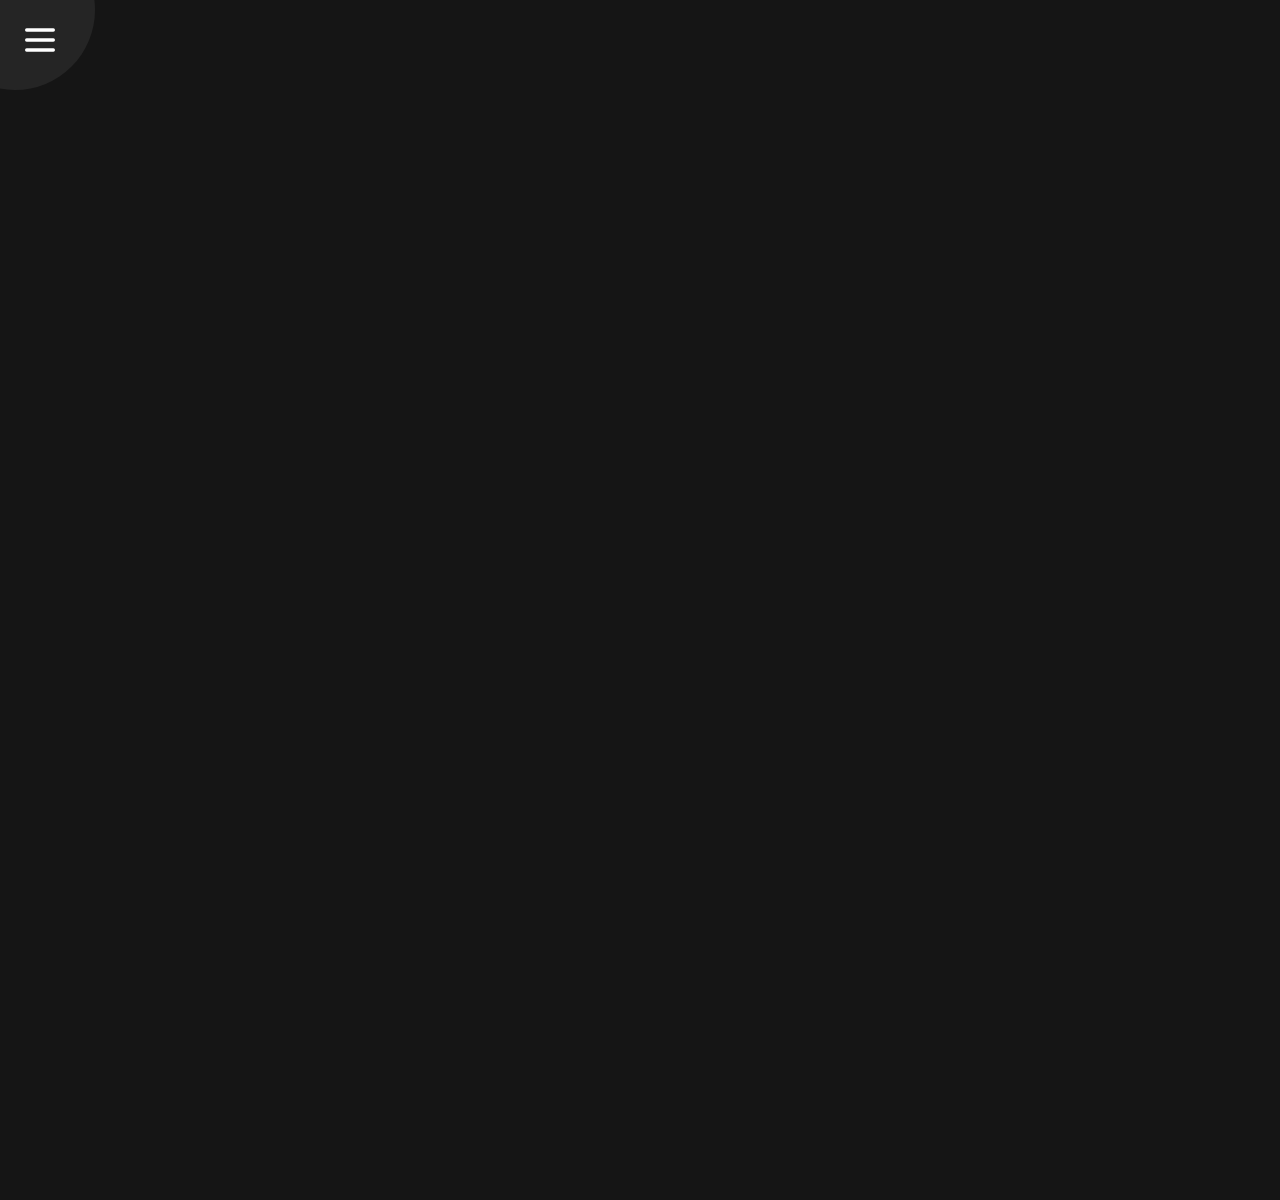
==== index.html @ 93ebe8a2 "primer commit" ====
<!DOCTYPE html>
<html lang="en">
<head>
  <meta charset="UTF-8">
  <meta name="viewport" content="width=device-width, initial-scale=1.0">
  <title>Curriculum</title>
  <link rel="stylesheet" href="./CSS/style.css">
</head>
<body>
  <header class="bar">
      <nav id="box-menu-mobile" class="box-menu-mobile">
        <div id="toggle-menu" class="toggle-menu">
          <div id="box-img" class="box-img">
            <img src="./assets/menu.svg" alt="">
          </div>
          <div class="box-menu-logo">
            <h1 id="menu-logo" class="menu-logo">My Portfolio</h1>
          </div>
          <div id="box-ul" class="box-ul">
            <ul>
              <li><a href="#"><img src="./assets/home.svg" alt="">Home</a></li>
              <li><a href="#"><img src="./assets/identification.svg" alt="">About me</a></li>
              <li><a href="#"><img src="./assets/briefcase.svg" alt="">Services</a></li>
              <li><a href="#"><img src="./assets/code.svg" alt="">Works</a></li>
            </ul>
          </div>
        </div>
      </nav>
      

  </header>

  </main>
  <script src="./script/scripts.js"></script>
</body>
</html>
---- CSS/style.css ----
@import url('https://fonts.googleapis.com/css2?family=Roboto:wght@400;500;700&display=swap&family=Pacifico&display=swap');

* {
  font-family: 'Roboto', sans-serif;
  margin: 0 ;
  padding: 0;
  box-sizing: border-box;
}

:root {
  --font-family-primary: 'Pacifico', cursive;
  --text-shadow-blue:0 0 5px #2D81F0, 0 0 10px #2D81F0, 0 0 20px #2D81F0, 0 0 30px #2D81F0;
  --text-shadow-purple:0 0 5px #8F43EE, 0 0 10px #8F43EE, 0 0 20px #8F43EE, 0 0 30px #8F43EE;
  --text-shadow-green:0 0 5px #16FF00, 0 0 10px #16FF00, 0 0 20px #16FF00, 0 0 30px #16FF00;
  --text-shadow-red:0 0 5px #FF0000, 0 0 10px #FF0000, 0 0 20px #FF0000, 0 0 30px #FF0000;
}

body {
  font-size: 62.5%;
  height: 1200px;
  background-color: #151515;
}

.box-menu-mobile {
  position:fixed;
  z-index: 1;
}

.box-menu-mobile.active {
  width: 100%;
  height: 100%;
}

.toggle-menu {
  position: fixed;
  width: 250px;
  height: 100%;
  background-color: #252525;
  z-index: 5;
  clip-path: circle(80px at 15px 10px);
  transition: all .7s ease;
}

.toggle-menu.active {
  clip-path: circle(150% at 0 0);
}

.box-img {
  display: flex;
  align-items: center;
  justify-content: center;
  width: 60px;
  height: 60px;
  margin: 10px 0 30px 10px ;
  cursor: pointer;
  border-radius: 100%;
}

.box-img:hover {
  background-color: #3b3b3b;
  transition: all .3s ease;
}



.box-ul.active {
  display: block;
  animation: move-up 2s ease;
}

.box-ul {
  position: absolute;
  width: 100%;
  top: 35%;
}

.box-ul ul li {
  width: 100%;
  list-style: none;
}

.box-ul ul li a img {
  width: 35px;
  margin: 0 10px 0 0;
}

.box-ul ul li a {
  display: flex;
  align-items: center;
  justify-content: center;
  padding: 20px;
  font-size: 1.5rem;
  font-weight: 700;
  letter-spacing: 3px;
  color: #FFF;
  text-decoration: none;
}

.box-ul ul li a:hover {
  background-color: #3B3B3B;
  transition: all .3s linear;
  text-shadow: var(--text-shadow-blue);
}


.box-menu-logo {
  padding: 30px 10px 30px ;
  border-top: 3px solid #FFF;
  border-bottom: 3px solid #FFF;
}

.menu-logo {
  display: flex;
  justify-content: center;
  align-items: center;
  font-size: 2rem;
  font-family: var(--font-family-primary);
  color: #FFF;
}

.menu-logo.active {
  animation: move-rigth 1.2s ease-out;
}

/* ---------- */
/* animations */
/* ---------- */

@keyframes text-shadow-animated {
  0% {
    text-shadow: none;
  }
  10% {
    text-shadow:0 0 15px #2D81F0,
                0 0 25px #2D81F0,
                0 0 45px #2D81F0;
  }
  20% {
    text-shadow: none;
  }
  30% {
    text-shadow:0 0 15px #FF0000,
                0 0 25px #FF0000,
                0 0 45px #FF0000;
  }
  40% {
    text-shadow: none;
  }
  50% {
    text-shadow:0 0 15px #16FF00,
                0 0 25px #16FF00,
                0 0 45px #16FF00;
  }
  60% {
    text-shadow: none;
  }
  70% {
    text-shadow:0 0 15px #8F43EE,
                0 0 25px #8F43EE,
                0 0 45px #8F43EE;
  }
  80% {
    text-shadow: none;
  }
  90% {
    text-shadow:0 0 15px #F8DE22,
                0 0 25px #F8DE22,
                0 0 45px #F8DE22;
  }
  100% {
    text-shadow: none;
  }
}

@keyframes move-rigth {
  from {
    transform: translateX(-400px);
  } 
  to {
    transform: translateX(0px);
  }
}

@keyframes move-up {
  from {
    transform: translateY(700px);
  }
  to {
    transform: translateY(0px);
  }
}
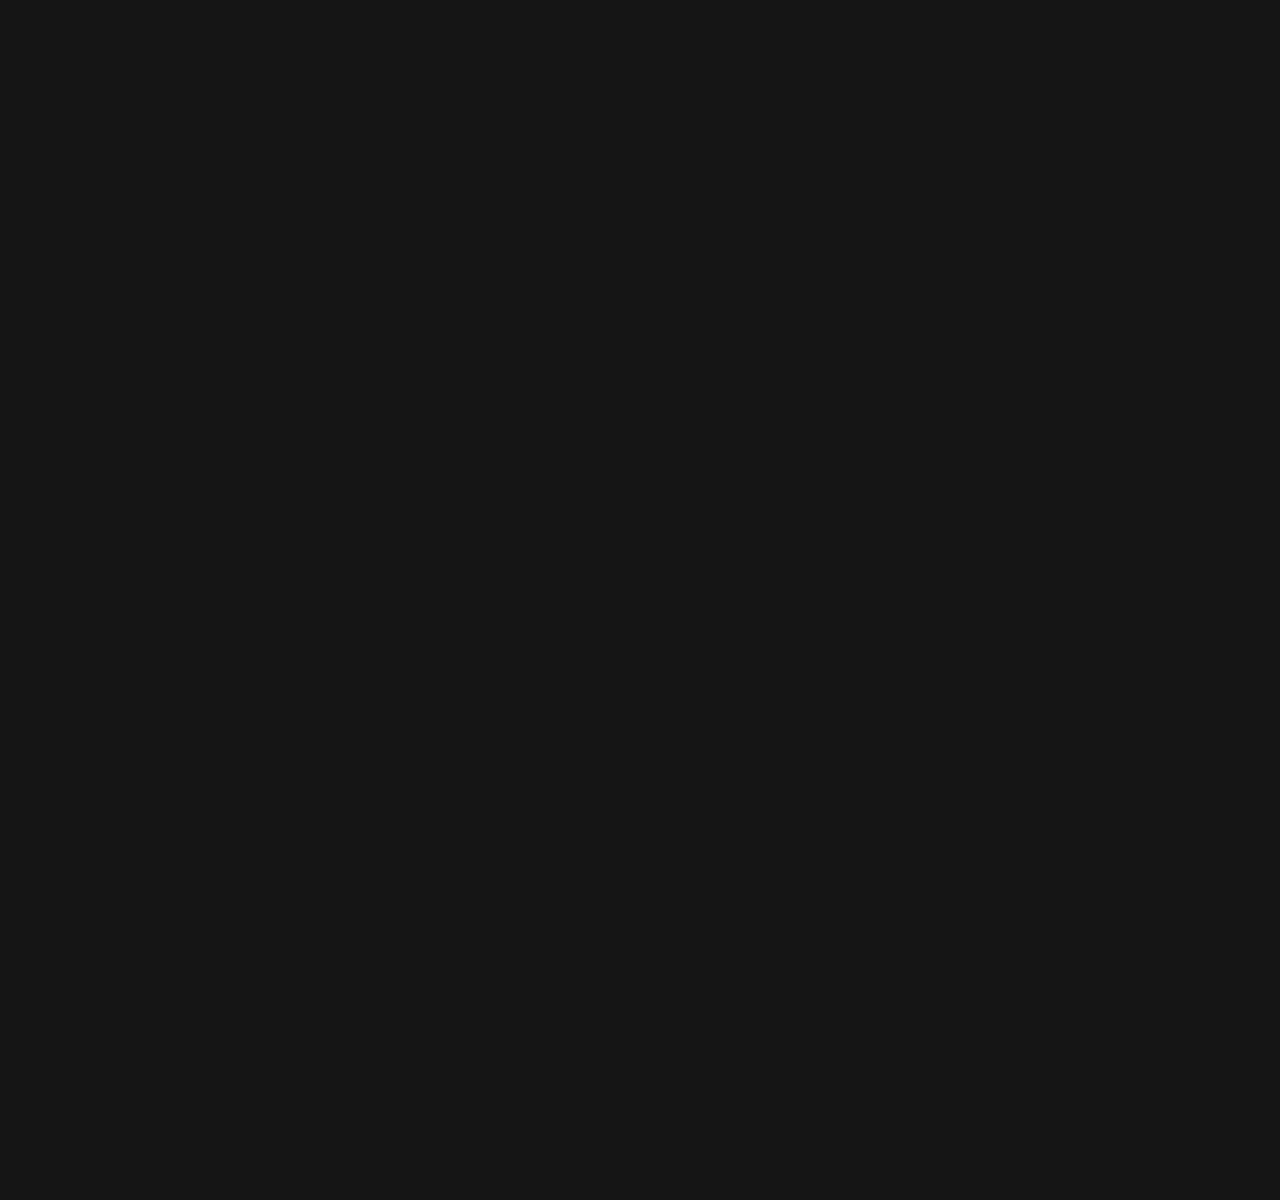
==== commit 978534f4: "Añadiendo las pantallas al CSS" ====
--- a/index.html
+++ b/index.html
@@ -8,7 +8,7 @@
 </head>
 <body>
   <header class="bar">
-      <nav id="box-menu-mobile" class="box-menu-mobile">
+      <nav id="box-menu-tablet" class="box-menu-tablet inactive">
         <div id="toggle-menu" class="toggle-menu">
           <div id="box-img" class="box-img">
             <img src="./assets/menu.svg" alt="">
@@ -18,10 +18,41 @@
           </div>
           <div id="box-ul" class="box-ul">
             <ul>
-              <li><a href="#"><img src="./assets/home.svg" alt="">Home</a></li>
-              <li><a href="#"><img src="./assets/identification.svg" alt="">About me</a></li>
-              <li><a href="#"><img src="./assets/briefcase.svg" alt="">Services</a></li>
-              <li><a href="#"><img src="./assets/code.svg" alt="">Works</a></li>
+              <li>
+                <a href="#" class="btn-blue"> 
+                  <svg width="40" height="40" viewBox="0 0 24 24" xmlns="http://www.w3.org/2000/svg">
+                    <path d="M12.848 2.752a1.2 1.2 0 0 0-1.696 0l-8.4 8.4a1.2 1.2 0 0 0 1.696 1.696l.352-.351V20.4A1.2 1.2 0 0 0 6 21.6h2.4a1.2 1.2 0 0 0 1.2-1.2V18a1.2 1.2 0 0 1 1.2-1.2h2.4a1.2 1.2 0 0 1 1.2 1.2v2.4a1.2 1.2 0 0 0 1.2 1.2H18a1.2 1.2 0 0 0 1.2-1.2v-7.903l.352.351a1.2 1.2 0 0 0 1.696-1.696l-8.4-8.4Z"></path>
+                  </svg> 
+                  Home
+                </a>
+              </li>
+              <li>
+                <a href="#" class="btn-orange">
+                  <svg width="40" height="40" viewBox="0 0 24 24" xmlns="http://www.w3.org/2000/svg">
+                    <path fill-rule="evenodd" d="M12 2.4a1.2 1.2 0 0 0-1.2 1.2v1.2a1.2 1.2 0 1 0 2.4 0V3.6A1.2 1.2 0 0 0 12 2.4ZM4.8 4.8h3.6a3.6 3.6 0 0 0 7.2 0h3.6a2.4 2.4 0 0 1 2.4 2.4V18a2.4 2.4 0 0 1-2.4 2.4H4.8A2.4 2.4 0 0 1 2.4 18V7.2a2.4 2.4 0 0 1 2.4-2.4Zm3 8.4a1.8 1.8 0 1 0 0-3.6 1.8 1.8 0 0 0 0 3.6Zm2.94 4.8a3 3 0 1 0-5.88 0h5.88Zm3.66-7.2a1.2 1.2 0 0 0 0 2.4H18a1.2 1.2 0 1 0 0-2.4h-3.6Zm-1.2 4.8a1.2 1.2 0 0 1 1.2-1.2h2.4a1.2 1.2 0 0 1 0 2.4h-2.4a1.2 1.2 0 0 1-1.2-1.2Z" clip-rule="evenodd"></path>
+                  </svg>
+                  About me
+                </a>
+              </li>
+              <li>
+                <a href="#" class="btn-green">
+                  <svg width="40" height="40"  viewBox="0 0 24 24" xmlns="http://www.w3.org/2000/svg">
+                    <path fill-rule="evenodd" d="M7.2 7.2V6a3.6 3.6 0 0 1 3.6-3.6h2.4A3.6 3.6 0 0 1 16.8 6v1.2h2.4a2.4 2.4 0 0 1 2.4 2.4v4.284A27.542 27.542 0 0 1 12 15.6a27.542 27.542 0 0 1-9.6-1.716V9.6a2.4 2.4 0 0 1 2.4-2.4h2.4ZM9.6 6a1.2 1.2 0 0 1 1.2-1.2h2.4A1.2 1.2 0 0 1 14.4 6v1.2H9.6V6Zm1.2 6a1.2 1.2 0 0 1 1.2-1.2h.012a1.2 1.2 0 1 1 0 2.4H12a1.2 1.2 0 0 1-1.2-1.2Z" clip-rule="evenodd"></path>
+                    <path d="M2.4 16.43v2.77a2.4 2.4 0 0 0 2.4 2.4h14.4a2.4 2.4 0 0 0 2.4-2.4v-2.77A29.97 29.97 0 0 1 12 18c-3.355 0-6.584-.552-9.6-1.57Z"></path>
+                  </svg>
+                  Services
+                </a>
+              </li>
+              <li>
+                <a href="#" class="btn-purple">
+                  <svg width="40" height="40" fill="none" stroke-linecap="round" stroke-linejoin="round" stroke-width="2" viewBox="0 0 24 24" xmlns="http://www.w3.org/2000/svg">
+                    <path d="m10 20 4-16"></path>
+                    <path d="m18 8 4 4-4 4"></path>
+                    <path d="m6 16-4-4 4-4"></path>
+                  </svg>
+                  Works
+                </a>
+              </li>
             </ul>
           </div>
         </div>
--- a/CSS/style.css
+++ b/CSS/style.css
@@ -1,4 +1,4 @@
-@import url('https://fonts.googleapis.com/css2?family=Roboto:wght@400;500;700&display=swap&family=Pacifico&display=swap');
+@import url('https://fonts.googleapis.com/css2?family=Roboto:wght@400;500;700&display=swap&family=Heebo:wght@400;600;900&display=swap');
 
 * {
   font-family: 'Roboto', sans-serif;
@@ -8,11 +8,11 @@
 }
 
 :root {
-  --font-family-primary: 'Pacifico', cursive;
-  --text-shadow-blue:0 0 5px #2D81F0, 0 0 10px #2D81F0, 0 0 20px #2D81F0, 0 0 30px #2D81F0;
-  --text-shadow-purple:0 0 5px #8F43EE, 0 0 10px #8F43EE, 0 0 20px #8F43EE, 0 0 30px #8F43EE;
-  --text-shadow-green:0 0 5px #16FF00, 0 0 10px #16FF00, 0 0 20px #16FF00, 0 0 30px #16FF00;
-  --text-shadow-red:0 0 5px #FF0000, 0 0 10px #FF0000, 0 0 20px #FF0000, 0 0 30px #FF0000;
+  --font-family-primary: 'Heebo', sans-serif;
+  --color-blue: #1b91f1;
+  --color-orange: #fc902b;
+  --color-green: #3aeb34;
+  --color-purple: #903ef3;
 }
 
 body {
@@ -21,160 +21,185 @@
   background-color: #151515;
 }
 
-.box-menu-mobile {
-  position:fixed;
-  z-index: 1;
-}
-
-.box-menu-mobile.active {
-  width: 100%;
-  height: 100%;
-}
-
-.toggle-menu {
-  position: fixed;
-  width: 250px;
-  height: 100%;
-  background-color: #252525;
-  z-index: 5;
-  clip-path: circle(80px at 15px 10px);
-  transition: all .7s ease;
-}
-
-.toggle-menu.active {
-  clip-path: circle(150% at 0 0);
-}
-
-.box-img {
-  display: flex;
-  align-items: center;
-  justify-content: center;
-  width: 60px;
-  height: 60px;
-  margin: 10px 0 30px 10px ;
-  cursor: pointer;
-  border-radius: 100%;
-}
-
-.box-img:hover {
-  background-color: #3b3b3b;
-  transition: all .3s ease;
-}
-
-
-
-.box-ul.active {
-  display: block;
-  animation: move-up 2s ease;
-}
-
-.box-ul {
-  position: absolute;
-  width: 100%;
-  top: 35%;
-}
-
-.box-ul ul li {
-  width: 100%;
-  list-style: none;
-}
-
-.box-ul ul li a img {
-  width: 35px;
-  margin: 0 10px 0 0;
-}
-
-.box-ul ul li a {
-  display: flex;
-  align-items: center;
-  justify-content: center;
-  padding: 20px;
-  font-size: 1.5rem;
-  font-weight: 700;
-  letter-spacing: 3px;
-  color: #FFF;
-  text-decoration: none;
-}
-
-.box-ul ul li a:hover {
-  background-color: #3B3B3B;
-  transition: all .3s linear;
-  text-shadow: var(--text-shadow-blue);
-}
-
-
-.box-menu-logo {
-  padding: 30px 10px 30px ;
-  border-top: 3px solid #FFF;
-  border-bottom: 3px solid #FFF;
-}
-
-.menu-logo {
-  display: flex;
-  justify-content: center;
-  align-items: center;
-  font-size: 2rem;
-  font-family: var(--font-family-primary);
-  color: #FFF;
-}
-
-.menu-logo.active {
-  animation: move-rigth 1.2s ease-out;
+.inactive {
+  display: none;
+}
+
+/* ----------------- */
+/* Screen for mobile */
+/* ----------------- */
+
+@media screen and (max-width:767px) {
+  
+}
+
+/* ---------------- */
+/* Screen for table */
+/* ---------------- */
+
+@media screen and (min-width:767px) and (max-width:1023px) {
+  .inactive {
+    display: block;
+  }
+
+  .box-menu-tablet {
+    position:fixed;
+    z-index: 1;
+  }
+
+  .box-menu-tablet.active {
+    width: 100%;
+    height: 100%;
+  }
+
+  .toggle-menu {
+    position: fixed;
+    width: 250px;
+    height: 100%;
+    background-color: #252525;
+    z-index: 5;
+    clip-path: circle(80px at 15px 10px);
+    transition: all .7s ease;
+  }
+
+  .toggle-menu.active {
+    clip-path: circle(150% at 0 0);
+  }
+
+  .box-img {
+    display: flex;
+    align-items: center;
+    justify-content: center;
+    width: 60px;
+    height: 60px;
+    margin: 10px 0 50px 10px ;
+    cursor: pointer;
+    border-radius: 100%;
+  }
+
+  .box-img:hover {
+    background-color: #303030;
+    transition: all .3s ease;
+  }
+
+  .box-menu-logo {
+    padding: 30px 0;
+    border-top: 3px solid #FFF;
+    border-bottom: 3px solid #FFF;
+  }
+
+  .menu-logo {
+    display: flex;
+    justify-content: center;
+    align-items: center;
+    font-size: 2.5rem;
+    font-weight: 700;
+    font-family: var(--font-family-primary);
+    color: #FFF;
+  }
+
+  .menu-logo.active {
+    animation: move-rigth .7s cubic-bezier(0, 0, 0.10, 1.15);
+  }
+
+  .box-ul.active {
+    display: block;
+    animation: move-up 1.2s cubic-bezier(0, 0.24, 0.10, 1.15);
+  }
+
+  .box-ul {
+    position: absolute;
+    width: 100%;
+    top: 35%;
+  }
+
+  .box-ul ul li {
+    width: 100%;
+    list-style: none;
+  }
+
+  .box-ul ul li a svg {
+    width: 35px;
+    margin: 0 10px 0 0;
+  }
+
+  .box-ul ul li a {
+    display: flex;
+    align-items: center;
+    justify-content: center;
+    padding: 20px;
+    font-size: 1.5rem;
+    font-weight: 500;
+    letter-spacing: 3px;
+    color: #FFF;
+    text-decoration: none;
+    transition: all .1s linear;
+  }
+
+  .box-ul ul li .btn-blue {
+    background-color: #252525;
+    box-shadow: 0 0 0 var(--color-blue);
+    fill: #FFF;
+  }
+
+  .box-ul ul li .btn-blue:hover {
+    color: var(--color-blue);
+    fill: var(--color-blue);
+    box-shadow: -20px 0 0 var(--color-blue);
+    transform: translateX(20px);
+    transition: all .2s linear;
+  }
+
+  .box-ul ul li .btn-orange {
+    background-color: #252525;
+    box-shadow: 0 0 0 var(--color-orange);
+    fill: #FFF;
+  }
+
+  .box-ul ul li .btn-orange:hover {
+    color: var(--color-orange);
+    fill: var(--color-orange);
+    box-shadow: -20px 0 0 var(--color-orange);
+    transform: translateX(20px);
+    transition: all .2s linear;
+  }
+
+  .box-ul ul li .btn-green {
+    background-color: #252525;
+    box-shadow: 0 0 0 var(--color-green);
+    fill: #FFF;
+  }
+
+  .box-ul ul li .btn-green:hover {
+    color: var(--color-green);
+    fill: var(--color-green);
+    box-shadow: -20px 0 0 var(--color-green);
+    transform: translateX(20px);
+    transition: all .2s linear;
+  }
+
+  .box-ul ul li .btn-purple {
+    background-color: #252525;
+    box-shadow: 0 0 0 var(--color-purple);
+    stroke: #FFF;
+  }
+
+  .box-ul ul li .btn-purple:hover {
+    color: var(--color-purple);
+    stroke: var(--color-purple);
+    box-shadow: -20px 0 0 var(--color-purple);
+    transform: translateX(20px);
+    transition: all .2s linear;
+  }
 }
 
 /* ---------- */
 /* animations */
 /* ---------- */
 
-@keyframes text-shadow-animated {
-  0% {
-    text-shadow: none;
-  }
-  10% {
-    text-shadow:0 0 15px #2D81F0,
-                0 0 25px #2D81F0,
-                0 0 45px #2D81F0;
-  }
-  20% {
-    text-shadow: none;
-  }
-  30% {
-    text-shadow:0 0 15px #FF0000,
-                0 0 25px #FF0000,
-                0 0 45px #FF0000;
-  }
-  40% {
-    text-shadow: none;
-  }
-  50% {
-    text-shadow:0 0 15px #16FF00,
-                0 0 25px #16FF00,
-                0 0 45px #16FF00;
-  }
-  60% {
-    text-shadow: none;
-  }
-  70% {
-    text-shadow:0 0 15px #8F43EE,
-                0 0 25px #8F43EE,
-                0 0 45px #8F43EE;
-  }
-  80% {
-    text-shadow: none;
-  }
-  90% {
-    text-shadow:0 0 15px #F8DE22,
-                0 0 25px #F8DE22,
-                0 0 45px #F8DE22;
-  }
-  100% {
-    text-shadow: none;
-  }
-}
-
 @keyframes move-rigth {
   from {
-    transform: translateX(-400px);
+    transform: translateX(-700px);
   } 
   to {
     transform: translateX(0px);
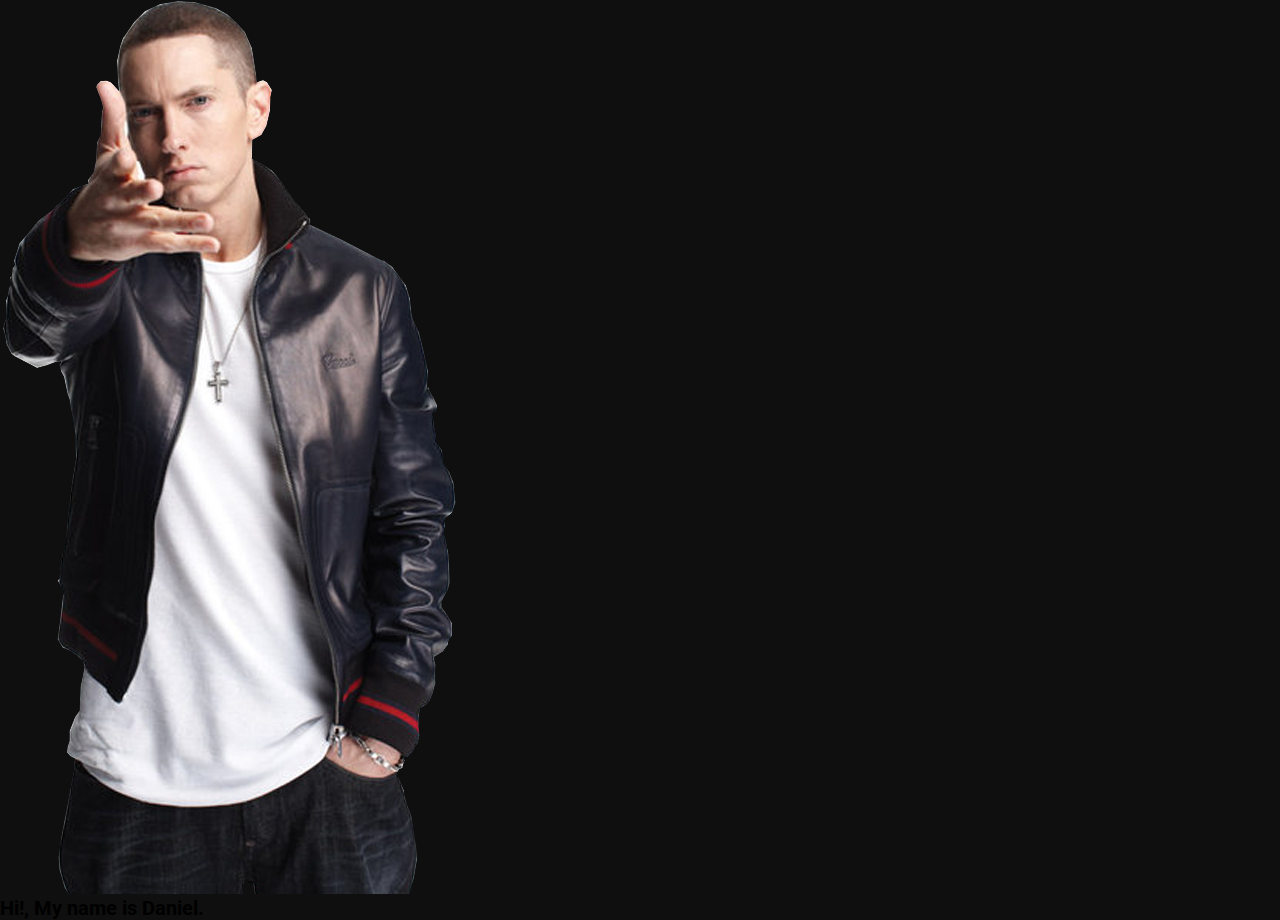
==== commit 21d7099f: "Agregando la prueba de la presentacion" ====
--- a/index.html
+++ b/index.html
@@ -7,16 +7,49 @@
   <link rel="stylesheet" href="./CSS/style.css">
 </head>
 <body>
-  <header class="bar">
-      <nav id="box-menu-tablet" class="box-menu-tablet inactive">
-        <div id="toggle-menu" class="toggle-menu">
+  <header>
+    <nav class="bar">
+      <div class="bar-menu-mobile">
+        <div class="box-menu-button">
+          <button class="btn-1">
+            <svg width="50" height="50" viewBox="0 0 24 24" xmlns="http://www.w3.org/2000/svg">
+              <path d="M12.848 2.752a1.2 1.2 0 0 0-1.696 0l-8.4 8.4a1.2 1.2 0 0 0 1.696 1.696l.352-.351V20.4A1.2 1.2 0 0 0 6 21.6h2.4a1.2 1.2 0 0 0 1.2-1.2V18a1.2 1.2 0 0 1 1.2-1.2h2.4a1.2 1.2 0 0 1 1.2 1.2v2.4a1.2 1.2 0 0 0 1.2 1.2H18a1.2 1.2 0 0 0 1.2-1.2v-7.903l.352.351a1.2 1.2 0 0 0 1.696-1.696l-8.4-8.4Z"></path>
+            </svg>
+            <p>Home</p>
+          </button>
+          <button class="btn-2">
+            <svg width="50" height="50" viewBox="0 0 24 24" xmlns="http://www.w3.org/2000/svg">
+              <path fill-rule="evenodd" d="M12 2.4a1.2 1.2 0 0 0-1.2 1.2v1.2a1.2 1.2 0 1 0 2.4 0V3.6A1.2 1.2 0 0 0 12 2.4ZM4.8 4.8h3.6a3.6 3.6 0 0 0 7.2 0h3.6a2.4 2.4 0 0 1 2.4 2.4V18a2.4 2.4 0 0 1-2.4 2.4H4.8A2.4 2.4 0 0 1 2.4 18V7.2a2.4 2.4 0 0 1 2.4-2.4Zm3 8.4a1.8 1.8 0 1 0 0-3.6 1.8 1.8 0 0 0 0 3.6Zm2.94 4.8a3 3 0 1 0-5.88 0h5.88Zm3.66-7.2a1.2 1.2 0 0 0 0 2.4H18a1.2 1.2 0 1 0 0-2.4h-3.6Zm-1.2 4.8a1.2 1.2 0 0 1 1.2-1.2h2.4a1.2 1.2 0 0 1 0 2.4h-2.4a1.2 1.2 0 0 1-1.2-1.2Z" clip-rule="evenodd"></path>
+            </svg>
+            <p>About me</p>
+          </button>
+          <button class="btn-3">
+            <svg width="50" height="50" viewBox="0 0 24 24" xmlns="http://www.w3.org/2000/svg">
+              <path fill-rule="evenodd" d="M7.2 7.2V6a3.6 3.6 0 0 1 3.6-3.6h2.4A3.6 3.6 0 0 1 16.8 6v1.2h2.4a2.4 2.4 0 0 1 2.4 2.4v4.284A27.542 27.542 0 0 1 12 15.6a27.542 27.542 0 0 1-9.6-1.716V9.6a2.4 2.4 0 0 1 2.4-2.4h2.4ZM9.6 6a1.2 1.2 0 0 1 1.2-1.2h2.4A1.2 1.2 0 0 1 14.4 6v1.2H9.6V6Zm1.2 6a1.2 1.2 0 0 1 1.2-1.2h.012a1.2 1.2 0 1 1 0 2.4H12a1.2 1.2 0 0 1-1.2-1.2Z" clip-rule="evenodd"></path>
+              <path d="M2.4 16.43v2.77a2.4 2.4 0 0 0 2.4 2.4h14.4a2.4 2.4 0 0 0 2.4-2.4v-2.77A29.97 29.97 0 0 1 12 18c-3.355 0-6.584-.552-9.6-1.57Z"></path>
+            </svg>
+            <p>Services</p>
+          </button>
+          <button class="btn-4">
+            <svg width="50" height="50" fill="none" stroke-linecap="round" stroke-linejoin="round" stroke-width="2" viewBox="0 0 24 24" xmlns="http://www.w3.org/2000/svg">
+              <path d="m10 20 4-16"></path>
+              <path d="m18 8 4 4-4 4"></path>
+              <path d="m6 16-4-4 4-4"></path>
+            </svg>
+            <p>Works</p>
+          </button>
+        </div>
+      </div>
+
+      <div id="bar-menu-tablet" class="bar-menu-tablet">
+        <div id="toggle-menu" class="toggle-menu ">
           <div id="box-img" class="box-img">
             <img src="./assets/menu.svg" alt="">
           </div>
           <div class="box-menu-logo">
             <h1 id="menu-logo" class="menu-logo">My Portfolio</h1>
           </div>
-          <div id="box-ul" class="box-ul">
+          <div id="box-ul-tablet" class="box-ul-tablet">
             <ul>
               <li>
                 <a href="#" class="btn-blue"> 
@@ -56,12 +89,17 @@
             </ul>
           </div>
         </div>
-      </nav>
-      
+      </div>
+    </nav>
+  </header>
+  <main>
+    <section class="presentation-content">
+      <img src="./assets/Imagen-referencial.png" alt="YO">
+      <h1>Hi!, My name is Daniel.</h1>
+    </section>
+  </main>
 
-  </header>
 
-  </main>
   <script src="./script/scripts.js"></script>
 </body>
 </html>--- a/CSS/style.css
+++ b/CSS/style.css
@@ -17,20 +17,182 @@
 
 body {
   font-size: 62.5%;
-  height: 1200px;
-  background-color: #151515;
-}
-
-.inactive {
-  display: none;
-}
+  height: 100%;
+  background-color: #0F0F0F;
+}
+
 
 /* ----------------- */
 /* Screen for mobile */
 /* ----------------- */
 
 @media screen and (max-width:767px) {
+  .bar-menu-tablet {
+    display: none;
+  }
+
+  .bar-menu-mobile {
+    display: block;
+  }
+
+  .bar-menu-mobile {
+    position: fixed;
+    bottom: 0;
+    left: 50%;
+    transform: translate(-50%, 0);
+    width: 95%;
+    height: 100px;
+    border-radius: 30px 30px 0 0;
+    z-index: 100;
+  }
+
+  .box-menu-button {
+    display: grid; 
+    grid-auto-columns: 1fr; 
+    grid-template-columns: 1fr 1fr 1fr 1fr; 
+    grid-template-rows: 1fr; 
+    gap: 0px 0px; 
+    grid-template-areas: 
+      "bt1 bt2 bt3 bt4"; 
+    background-color: #161616;
+    border-radius: 25px 25px 0 0;
+  }
+
+  .box-menu-button button {
+    position: relative;
+    top: 0;
+    left: 0;
+    width: 100%;
+    height: 100px;
+    border: none;
+    background: none;
+    transition: all .2s linear;
+  }
+
+  .box-menu-button .btn-1 {
+    fill: #FFF;
+  }
+  .box-menu-button .btn-2 {
+    fill: #FFF;
+  }
+  .box-menu-button .btn-3 {
+    fill: #FFF;
+  }
+  .box-menu-button .btn-4 {
+    stroke: #FFF;
+  }
+
+  .box-menu-button .btn-1:hover {
+    fill: var(--color-blue); 
+    box-shadow: 0 100px 0 var(--color-blue);
+    transform: translateY(-10px);
+    & p {
+      transform: translate(-50%, -25px);
+      text-shadow: 0 0 10px var(--color-blue),
+                   0 0 20px var(--color-blue),
+                   0 0 30px var(--color-blue);
+    }
+  }
+  .box-menu-button .btn-2:hover {
+    fill: var(--color-orange); 
+    box-shadow: 0 100px 0 var(--color-orange);
+    transform: translateY(-10px);
+    & p {
+      transform: translate(-50%, -25px);
+      text-shadow: 0 0 10px var(--color-orange),
+                   0 0 20px var(--color-orange),
+                   0 0 30px var(--color-orange);
+    }
+  }
+  .box-menu-button .btn-3:hover {
+    fill: var(--color-green); 
+    box-shadow: 0 100px 0 var(--color-green);
+    transform: translateY(-10px);
+    & p {
+      transform: translate(-50%, -25px);
+      text-shadow: 0 0 10px var(--color-green),
+                   0 0 20px var(--color-green),
+                   0 0 30px var(--color-green);
+    }
+  }
+  .box-menu-button .btn-4:hover {
+    stroke: var(--color-purple);
+    box-shadow: 0 100px 0 var(--color-purple);
+    transform: translateY(-10px);
+    & p {
+      transform: translate(-50%, -25px);   
+      text-shadow: 0 0 10px var(--color-purple),
+                   0 0 20px var(--color-purple),
+                   0 0 30px var(--color-purple);
+    }
+  }
   
+  .box-menu-button .btn-1 svg {
+    border-radius: 25px 0 0 0
+  }
+
+  .box-menu-button .btn-4 svg {
+    border-radius: 0 25px 0 0
+  }
+
+  .box-menu-button button svg {
+    position: relative;
+    width: 100%;
+    height: 100%;
+    padding: 26px;
+    background-color: #161616;
+    z-index: 5;
+  }
+
+  .box-menu-button button p {
+    position: absolute;
+    top: 0;
+    left: 50%;
+    width: 100%;
+    transform: translate(-50%, 0);
+    font-size: 1.1rem;
+    font-weight: 900;
+    color: #FFF;
+    z-index: 3;
+    transition: all .1s linear;
+  }
+
+  .presentation-content {
+    width: 100%;
+    height: 100%;
+  }
+
+  .presentation-content img {
+    position: absolute;
+    bottom: 10%;
+    left: 50%;
+    transform: translate(-50%, 0);
+    width: 375px;
+    height: 720px;
+    
+  }
+
+  .presentation-content h1 {
+    text-align: center;
+    position: absolute;
+    top: 50%;
+    left: 50%;
+    transform: translate(-50%, -50%);
+    width: 90%;
+    padding: 10px;
+    border: 3px solid #FFF;
+    border-radius: 15px;
+    background-color: #161616;
+    font-size: 2.3rem;
+    font-weight: 900;
+    text-shadow: 0 0 15px var(--color-blue),
+                 0 0 25px var(--color-blue),
+                 0 0 30px var(--color-blue);
+    box-shadow: 0 0 10px #000000b4,
+                0 0 15px #000000b4,
+                0 0 20px #000000b4;
+    color: #FFF;
+  }
 }
 
 /* ---------------- */
@@ -38,32 +200,36 @@
 /* ---------------- */
 
 @media screen and (min-width:767px) and (max-width:1023px) {
-  .inactive {
+  .bar-menu-mobile {
+    display: none;
+  }
+
+  .bar-menu-tablet {
     display: block;
   }
 
-  .box-menu-tablet {
+  .bar-menu-tablet {
     position:fixed;
     z-index: 1;
   }
 
-  .box-menu-tablet.active {
+  .bar-menu-tablet.active {
     width: 100%;
     height: 100%;
+  }
+  
+  .toggle-menu.active {
+    clip-path: circle(150% at 0 0);
   }
 
   .toggle-menu {
     position: fixed;
     width: 250px;
     height: 100%;
-    background-color: #252525;
+    background-color: #161616;
     z-index: 5;
     clip-path: circle(80px at 15px 10px);
-    transition: all .7s ease;
-  }
-
-  .toggle-menu.active {
-    clip-path: circle(150% at 0 0);
+    transition: all .5s linear;
   }
 
   .box-img {
@@ -102,28 +268,27 @@
     animation: move-rigth .7s cubic-bezier(0, 0, 0.10, 1.15);
   }
 
-  .box-ul.active {
-    display: block;
+  .box-ul-tablet.active {
     animation: move-up 1.2s cubic-bezier(0, 0.24, 0.10, 1.15);
   }
 
-  .box-ul {
+  .box-ul-tablet {
     position: absolute;
     width: 100%;
     top: 35%;
   }
 
-  .box-ul ul li {
+  .box-ul-tablet ul li {
     width: 100%;
     list-style: none;
   }
 
-  .box-ul ul li a svg {
+  .box-ul-tablet ul li a svg {
     width: 35px;
     margin: 0 10px 0 0;
   }
 
-  .box-ul ul li a {
+  .box-ul-tablet ul li a {
     display: flex;
     align-items: center;
     justify-content: center;
@@ -134,62 +299,68 @@
     color: #FFF;
     text-decoration: none;
     transition: all .1s linear;
-  }
-
-  .box-ul ul li .btn-blue {
-    background-color: #252525;
+    background-color: #161616;
+  }
+
+  .box-ul-tablet ul li .btn-blue {
     box-shadow: 0 0 0 var(--color-blue);
     fill: #FFF;
   }
 
-  .box-ul ul li .btn-blue:hover {
+  .box-ul-tablet ul li .btn-blue:hover {
     color: var(--color-blue);
     fill: var(--color-blue);
-    box-shadow: -20px 0 0 var(--color-blue);
+    box-shadow: -30px 0 0 var(--color-blue);
     transform: translateX(20px);
     transition: all .2s linear;
   }
 
-  .box-ul ul li .btn-orange {
-    background-color: #252525;
+  .box-ul-tablet ul li .btn-orange {
     box-shadow: 0 0 0 var(--color-orange);
     fill: #FFF;
   }
 
-  .box-ul ul li .btn-orange:hover {
+  .box-ul-tablet ul li .btn-orange:hover {
     color: var(--color-orange);
     fill: var(--color-orange);
-    box-shadow: -20px 0 0 var(--color-orange);
+    box-shadow: -30px 0 0 var(--color-orange);
     transform: translateX(20px);
     transition: all .2s linear;
   }
 
-  .box-ul ul li .btn-green {
-    background-color: #252525;
+  .box-ul-tablet ul li .btn-green {
     box-shadow: 0 0 0 var(--color-green);
     fill: #FFF;
   }
 
-  .box-ul ul li .btn-green:hover {
+  .box-ul-tablet ul li .btn-green:hover {
     color: var(--color-green);
     fill: var(--color-green);
-    box-shadow: -20px 0 0 var(--color-green);
+    box-shadow: -30px 0 0 var(--color-green);
     transform: translateX(20px);
     transition: all .2s linear;
   }
 
-  .box-ul ul li .btn-purple {
-    background-color: #252525;
+  .box-ul-tablet ul li .btn-purple {
     box-shadow: 0 0 0 var(--color-purple);
     stroke: #FFF;
   }
 
-  .box-ul ul li .btn-purple:hover {
+  .box-ul-tablet ul li .btn-purple:hover {
     color: var(--color-purple);
     stroke: var(--color-purple);
-    box-shadow: -20px 0 0 var(--color-purple);
+    box-shadow: -30px 0 0 var(--color-purple);
     transform: translateX(20px);
     transition: all .2s linear;
+  }
+}
+
+@media screen and (min-width:1024px) {
+  .bar-menu-mobile {
+    display: none;
+  }
+  .bar-menu-tablet {
+    display: none;
   }
 }
 
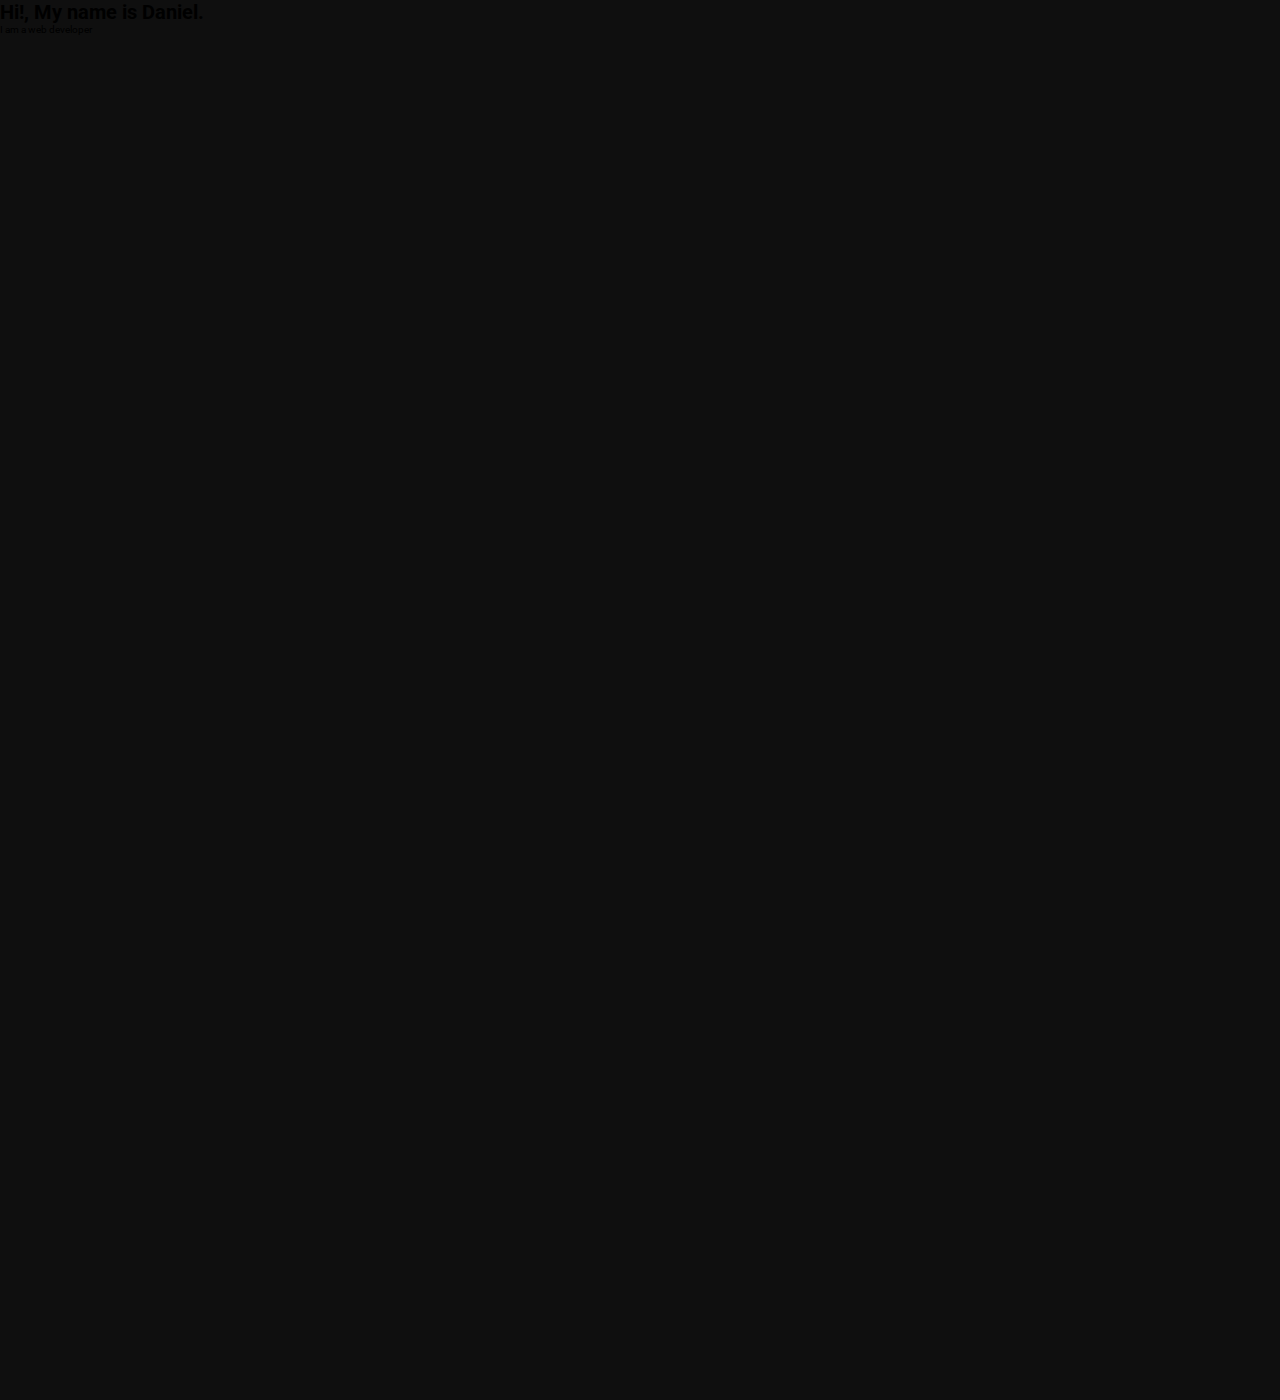
==== commit 65a1a9df: "Add presentation-content for screen mobile" ====
--- a/index.html
+++ b/index.html
@@ -93,10 +93,12 @@
     </nav>
   </header>
   <main>
-    <section class="presentation-content">
-      <img src="./assets/Imagen-referencial.png" alt="YO">
-      <h1>Hi!, My name is Daniel.</h1>
-    </section>
+    <div class="presentation-box">
+      <section class="presentation-content">
+        <h1>Hi!, My name is Daniel.</h1>
+        <p>I am a web developer</p>
+      </section>
+    </div>
   </main>
 
 
--- a/CSS/style.css
+++ b/CSS/style.css
@@ -17,10 +17,14 @@
 
 body {
   font-size: 62.5%;
+  height: 1400px;
+  background-color: #0F0F0F;
+}
+
+main {
+  width: 100%;
   height: 100%;
-  background-color: #0F0F0F;
-}
-
+}
 
 /* ----------------- */
 /* Screen for mobile */
@@ -54,7 +58,7 @@
     gap: 0px 0px; 
     grid-template-areas: 
       "bt1 bt2 bt3 bt4"; 
-    background-color: #161616;
+    background-color: #202020;
     border-radius: 25px 25px 0 0;
   }
 
@@ -71,15 +75,27 @@
 
   .box-menu-button .btn-1 {
     fill: #FFF;
+    & p {
+      color: #FFF;
+    }
   }
   .box-menu-button .btn-2 {
     fill: #FFF;
+    & p {
+      color: #FFF;
+    }
   }
   .box-menu-button .btn-3 {
     fill: #FFF;
+    & p {
+      color: #FFF;
+    }
   }
   .box-menu-button .btn-4 {
     stroke: #FFF;
+    & p {
+      color: #FFF;
+    }
   }
 
   .box-menu-button .btn-1:hover {
@@ -88,9 +104,6 @@
     transform: translateY(-10px);
     & p {
       transform: translate(-50%, -25px);
-      text-shadow: 0 0 10px var(--color-blue),
-                   0 0 20px var(--color-blue),
-                   0 0 30px var(--color-blue);
     }
   }
   .box-menu-button .btn-2:hover {
@@ -99,9 +112,6 @@
     transform: translateY(-10px);
     & p {
       transform: translate(-50%, -25px);
-      text-shadow: 0 0 10px var(--color-orange),
-                   0 0 20px var(--color-orange),
-                   0 0 30px var(--color-orange);
     }
   }
   .box-menu-button .btn-3:hover {
@@ -110,9 +120,6 @@
     transform: translateY(-10px);
     & p {
       transform: translate(-50%, -25px);
-      text-shadow: 0 0 10px var(--color-green),
-                   0 0 20px var(--color-green),
-                   0 0 30px var(--color-green);
     }
   }
   .box-menu-button .btn-4:hover {
@@ -120,10 +127,7 @@
     box-shadow: 0 100px 0 var(--color-purple);
     transform: translateY(-10px);
     & p {
-      transform: translate(-50%, -25px);   
-      text-shadow: 0 0 10px var(--color-purple),
-                   0 0 20px var(--color-purple),
-                   0 0 30px var(--color-purple);
+      transform: translate(-50%, -25px);
     }
   }
   
@@ -140,7 +144,7 @@
     width: 100%;
     height: 100%;
     padding: 26px;
-    background-color: #161616;
+    background-color: #202020;
     z-index: 5;
   }
 
@@ -157,41 +161,42 @@
     transition: all .1s linear;
   }
 
+  .presentation-box {
+    position: relative;
+    width: 100%;
+    height: 850px;
+    background-image: url("/My-portfolio/assets/Backgrounds-screens/background-menu-mobile.png");
+    background-repeat: no-repeat;
+    background-position: center center;
+    background-size: cover;
+  }
+
   .presentation-content {
+    display: flex;
+    justify-content: center;
+    align-items: center;
+    flex-direction: column;
+    text-align: center;
     width: 100%;
     height: 100%;
-  }
-
-  .presentation-content img {
-    position: absolute;
-    bottom: 10%;
-    left: 50%;
-    transform: translate(-50%, 0);
-    width: 375px;
-    height: 720px;
-    
-  }
-
-  .presentation-content h1 {
-    text-align: center;
-    position: absolute;
-    top: 50%;
-    left: 50%;
-    transform: translate(-50%, -50%);
-    width: 90%;
-    padding: 10px;
-    border: 3px solid #FFF;
-    border-radius: 15px;
-    background-color: #161616;
-    font-size: 2.3rem;
-    font-weight: 900;
-    text-shadow: 0 0 15px var(--color-blue),
-                 0 0 25px var(--color-blue),
-                 0 0 30px var(--color-blue);
-    box-shadow: 0 0 10px #000000b4,
-                0 0 15px #000000b4,
-                0 0 20px #000000b4;
-    color: #FFF;
+    animation: move-up 1.3s cubic-bezier(0.18, 0.16, 0.53, 1.15);
+    & h1 {
+      width: 90%;
+      padding: 15px;
+      margin-bottom: 15px;
+      border-bottom: 3px solid #FFF;
+      font-size: 2.3rem;
+      font-weight: 900;
+      text-shadow: 0 0 15px var(--color-blue),
+                   0 0 25px var(--color-blue),
+                   0 0 30px var(--color-blue);
+      color: #FFF;
+    } 
+    & p {
+      font-size: 1.5rem;
+      font-weight: 300;
+      color: #cecece;
+    }
   }
 }
 
@@ -379,7 +384,7 @@
 
 @keyframes move-up {
   from {
-    transform: translateY(700px);
+    transform: translateY(1000px);
   }
   to {
     transform: translateY(0px);
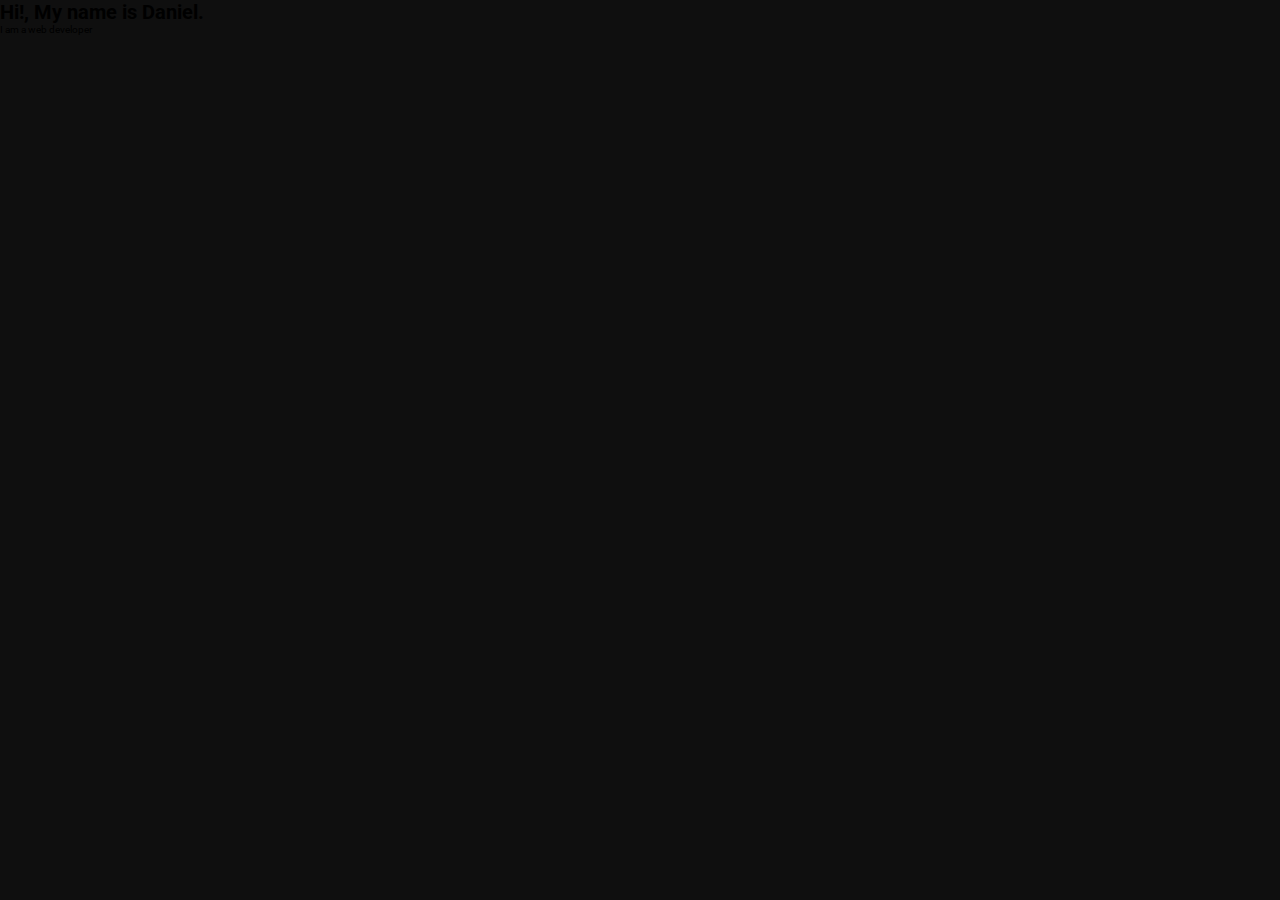
==== commit 24314c54: "Cambios en el inicio" ====
--- a/index.html
+++ b/index.html
@@ -96,6 +96,7 @@
     <div class="presentation-box">
       <section class="presentation-content">
         <h1>Hi!, My name is Daniel.</h1>
+        <span></span>
         <p>I am a web developer</p>
       </section>
     </div>
--- a/CSS/style.css
+++ b/CSS/style.css
@@ -17,13 +17,14 @@
 
 body {
   font-size: 62.5%;
-  height: 1400px;
+  height: 100%;
   background-color: #0F0F0F;
 }
 
 main {
   width: 100%;
-  height: 100%;
+  height: 100vh; 
+  
 }
 
 /* ----------------- */
@@ -154,7 +155,7 @@
     left: 50%;
     width: 100%;
     transform: translate(-50%, 0);
-    font-size: 1.1rem;
+    font-size: 1rem;
     font-weight: 900;
     color: #FFF;
     z-index: 3;
@@ -162,13 +163,13 @@
   }
 
   .presentation-box {
-    position: relative;
-    width: 100%;
-    height: 850px;
+    width: 100%;
+    height: 100%;
     background-image: url("/My-portfolio/assets/Backgrounds-screens/background-menu-mobile.png");
     background-repeat: no-repeat;
     background-position: center center;
     background-size: cover;
+    overflow: hidden;
   }
 
   .presentation-content {
@@ -179,23 +180,29 @@
     text-align: center;
     width: 100%;
     height: 100%;
-    animation: move-up 1.3s cubic-bezier(0.18, 0.16, 0.53, 1.15);
     & h1 {
       width: 90%;
-      padding: 15px;
       margin-bottom: 15px;
-      border-bottom: 3px solid #FFF;
-      font-size: 2.3rem;
+      font-size: 2rem;
       font-weight: 900;
       text-shadow: 0 0 15px var(--color-blue),
                    0 0 25px var(--color-blue),
                    0 0 30px var(--color-blue);
       color: #FFF;
+      animation: move-rigth 1.2s cubic-bezier(0.18, 0.16, 0.53, 1.15);
     } 
-    & p {
-      font-size: 1.5rem;
+    & span {
+      width: 90%;
+      border: 2px solid #FFF;
+      border-radius: 25px;
+      margin-bottom: 15px;
+      animation: toggleVisible 1s linear;
+    }
+    & p {
+      font-size: 1.3rem;
       font-weight: 300;
       color: #cecece;
+      animation: move-left 1.2s cubic-bezier(0.18, 0.16, 0.53, 1.15);
     }
   }
 }
@@ -373,6 +380,15 @@
 /* animations */
 /* ---------- */
 
+@keyframes toggleVisible {
+  from {
+    width: 0%;
+  }
+  to {
+    width: 90%;
+  }
+}
+
 @keyframes move-rigth {
   from {
     transform: translateX(-700px);
@@ -382,6 +398,15 @@
   }
 }
 
+@keyframes move-left {
+  from {
+    transform: translateX(700px);
+  } 
+  to {
+    transform: translateX(0px);
+  }
+}
+
 @keyframes move-up {
   from {
     transform: translateY(1000px);
